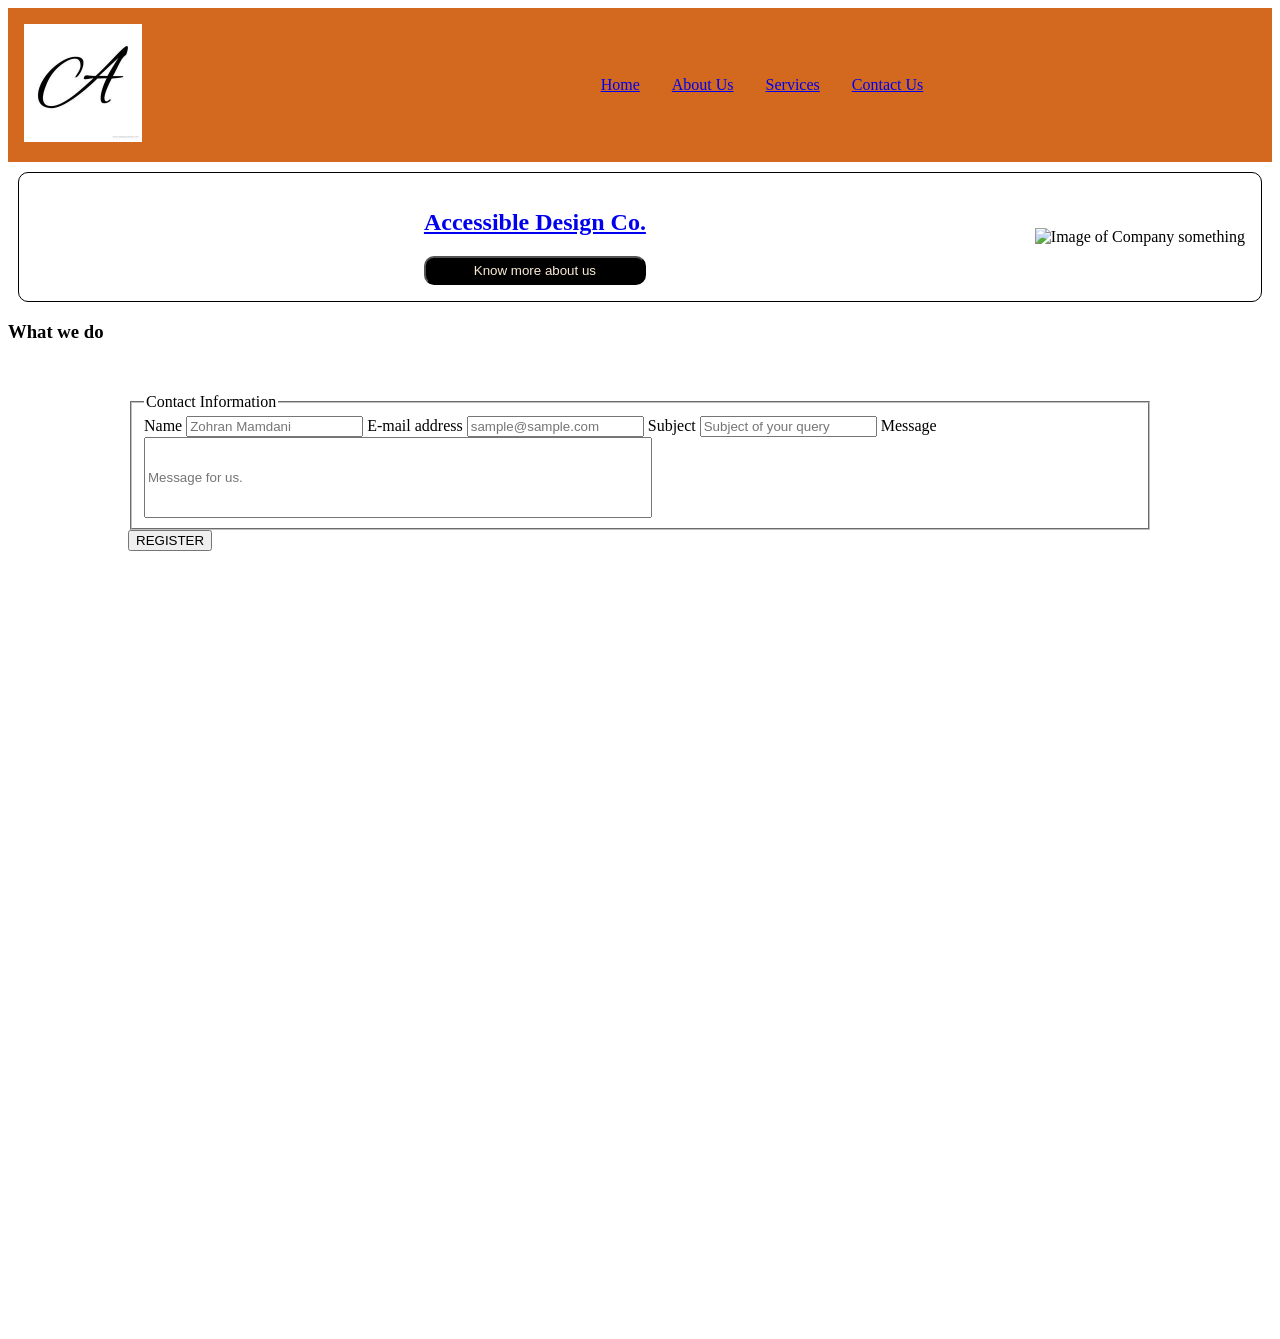
==== index.html @ e052a1d8 "adding a modified html and css" ====
<!DOCTYPE html>
<html lang="en">
<head>
    <meta charset="UTF-8">
    <meta name="viewport" content="width=, initial-scale=1.0">
    <link rel="stylesheet" href="/style.css">
    <title>Accessible Design Co.</title>
</head>
<body>
    <nav class="nav-bar">
        <div class="co-logo">
            <img src="/images/Company Logo.jpg" alt="Company logo.">
        </div>
        <ul id="nav-elements">
            <li><a href="/home.html">Home</a></li>
            <li><a href="/AboutUs.html">About Us</a></li>
            <li><a href="/Services.html">Services</a></li>
            <li><a href="/ContactUs.html">Contact Us</li>
        </ul> 
    </nav>

    <section class="header">    
        <div class="co-name">
            <h1>Accessible Design Co.</h1>
            <button type="button" class="about-us-button"><a href="/AboutUs.html">Know more about us</a></button>
        </div>
        <div class="image">
            <img src="" alt="Image of Company something">
        </div>
    </section>

    <article class="about-info">
        <div class="about-us">
            <h3>What we do</h3>
        </div>
    </article>

    <section class="services">
        <div class="">

        </div>
    </section>

    <section class="contact-form">
        <form action="none" method="POST">
        <fieldset class="Name">
          <legend>Contact Information</legend>
          <label for="customer-name">Name</label>
          <input type="text" id="costumer-name" placeholder="Zohran Mamdani"/>
          <label for="customer-email">E-mail address</label>
          <input type="email" id="customer-email" placeholder="sample@sample.com"/>
          <label for="Subject">Subject</label>
          <input type="text" id="Subject" placeholder="Subject of your query">
          <label for="customer-message">Message</label>
          <input type="text" id="customer-message" placeholder="Message for us."/>
        </fieldset>
        <input type="submit" value="REGISTER">
    </section>
</body>
</html>
---- style.css ----
.nav-bar{
    display: flex;
    justify-content: space-between;
    align-items: center;
    padding: 1rem;
    background-color: chocolate;
    color: bisque;
}

#nav-elements{
    display: flex;
    justify-content: flex-end;
    list-style: none;
    gap: 2rem;
}

.nav-elements a:hover{
    color: purple;
}

.co-logo img{
    width:50%;
    height: auto;
}

.header{
    display: flex;
    justify-content: space-between;
    align-items: center;
    padding: 1rem;
    border: 1px solid black;
    border-radius: 10px;
    margin: 10px;
}

.co-name{
    display: flex;
    flex-direction: column;
    justify-content: flex-start;
}

.about-us-button{
    border-radius: 10px;
    background-color: black;
    padding-top: 5px;
    padding-bottom: 5px;
    padding-right: 10px;
    padding-left: 10px;

}
.about-us-button a{
    color: antiquewhite;
    background-color: black;
    text-decoration: none;
}

.contact-form{
    width: 80vw;
    height: 70vw;
    margin: 50px auto;
    display: flex;
    flex-direction: column;
    border-radius: 10px;
}

#customer-message{
    resize: none;
    height: 75px;
    width: 500px;
}
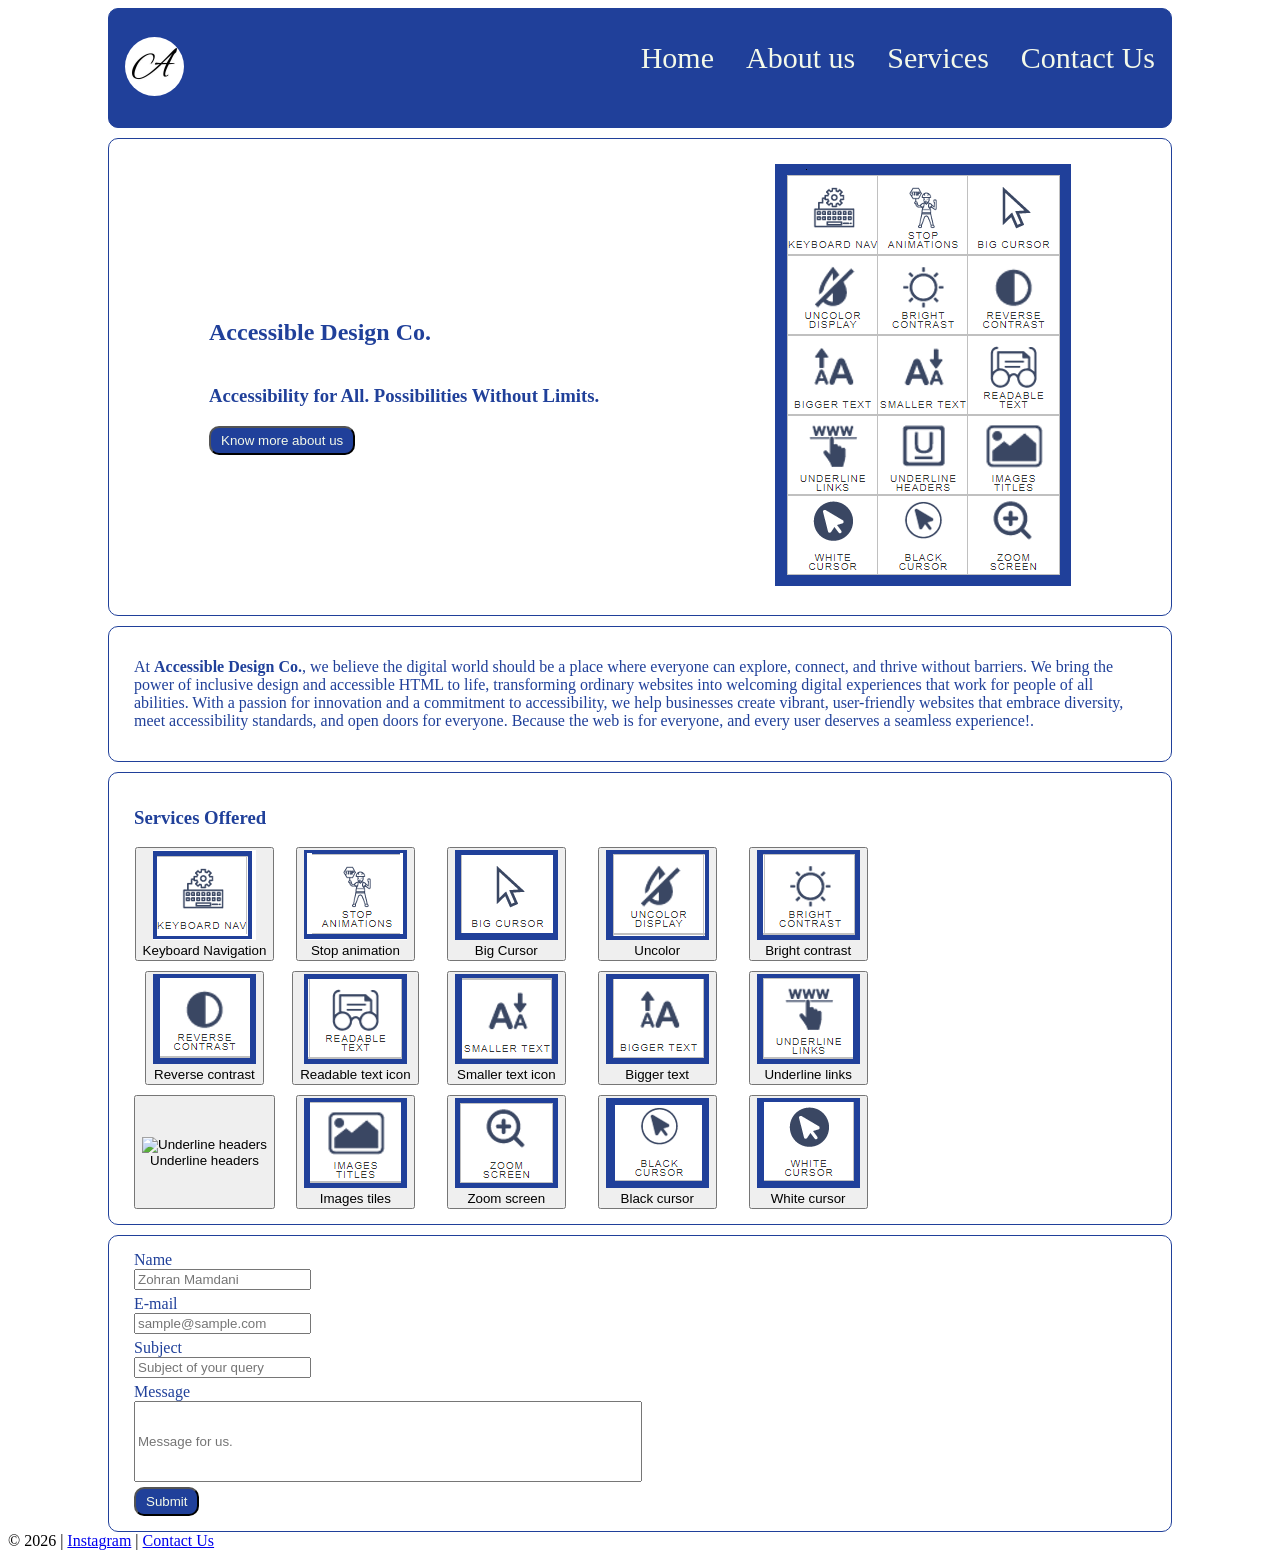
==== commit 7b78022a: "completed html and uploaded images" ====
--- a/index.html
+++ b/index.html
@@ -7,54 +7,123 @@
     <title>Accessible Design Co.</title>
 </head>
 <body>
-    <nav class="nav-bar">
-        <div class="co-logo">
-            <img src="/images/Company Logo.jpg" alt="Company logo.">
-        </div>
-        <ul id="nav-elements">
-            <li><a href="/home.html">Home</a></li>
-            <li><a href="/AboutUs.html">About Us</a></li>
-            <li><a href="/Services.html">Services</a></li>
-            <li><a href="/ContactUs.html">Contact Us</li>
-        </ul> 
-    </nav>
+    <main>
+        <nav class="nav-bar">
+            <div class="co-logo">
+                <img src="/images/Company Logo.jpg" alt="Company logo.">
+            </div>
+            <ul id="nav-elements">
+                <li><a href="#nav-bar" style="text-decoration: none;">Home</a></li>
+                <li><a href="/AboutUs.html" style="text-decoration: none;">About us</a</li>
+                <li><a href="/Services.html" style="text-decoration: none;">Services</a></li>
+                <li><a href="/ContactUs.html" style="text-decoration: none;">Contact Us</a></li>
+            </ul> 
+        </nav>
 
-    <section class="header">    
-        <div class="co-name">
-            <h1>Accessible Design Co.</h1>
-            <button type="button" class="about-us-button"><a href="/AboutUs.html">Know more about us</a></button>
-        </div>
-        <div class="image">
-            <img src="" alt="Image of Company something">
-        </div>
-    </section>
+        <section class="header">    
+            <div class="co-name">
+                <h1>Accessible Design Co.</h1>
+                <h3>Accessibility for All. Possibilities Without Limits.</h3>
+                <button type="button" class="about-us-button"><a href="/AboutUs.html">Know more about us</a></button>
+            </div>
+            <div class="image">
+                <img src="/images/Side image.png" alt="Image of Company Services.">
+            </div>
+        </section>
 
-    <article class="about-info">
-        <div class="about-us">
-            <h3>What we do</h3>
-        </div>
-    </article>
+        <article class="about-info">
+            <div class="about-us">
+                <p>At <b>Accessible Design Co.</b>, we believe the digital world should be a place where everyone can explore, connect, and thrive without barriers. We bring the power of inclusive design and accessible HTML to life, transforming ordinary websites into welcoming digital experiences that work for people of all abilities. With a passion for innovation and a commitment to accessibility, we help businesses create vibrant, user-friendly websites that embrace diversity, meet accessibility standards, and open doors for everyone. Because the web is for everyone, and every user deserves a seamless experience!.</p>
+            </div>
+        </article>
 
-    <section class="services">
-        <div class="">
+        <section class="services">
+            <h3>Services Offered</h3>
+            <div class="offered-services">
+                <button class="icon-text-button">
+                    <img src="/images/Service 1.png" alt="Keyboard navigation icon">
+                    <label>Keyboard Navigation</label>
+                </button>
+                <button class="icon-text-button">
+                    <img src="/images/Service 2.png" alt="Stop animation icon">
+                    <label>Stop animation</label>
+                </button>
+                <button class="icon-text-button">
+                    <img src="/images/Service 3.png" alt="Big Cursor icon">                
+                    <label>Big Cursor</label>
+                </button>
+                <button class="icon-text-button">
+                    <img src="/images/Service 4.png" alt="Uncolor icon">
+                    <label>Uncolor</label>
+                </button>
+                <button class="icon-text-button">
+                    <img src="/images/Service 5.png" alt="Bright contrast icon">
+                    <label>Bright contrast</label>
+                </button>
+                <button class="icon-text-button">
+                    <img src="/images/Service 6.png" alt="Reverse contrast icon">
+                    <label>Reverse contrast</label>
+                </button>
+                <button class="icon-text-button">
+                    <img src="/images/Service 7.png" alt="Readable text icon">
+                    <label>Readable text icon</label>
+                </button>
+                <button class="icon-text-button">
+                    <img src="/images/Service 8.png" alt="Smaller text icon">
+                    <label>Smaller text icon</label>
+                </button>
+                <button class="icon-text-button">
+                    <img src="/images/Service 9.png" alt="Bigger text icon">
+                    <label>Bigger text</label>
+                </button>
+                <button class="icon-text-button">
+                    <img src="/images/Service 10.png" alt="Underline link icon">
+                    <label>Underline links</label>
+                </button>
+                <button class="icon-text-button">
+                    <img src="/images/Service 11.png" alt="Underline headers">
+                    <label>Underline headers</label>
+                </button>
+                <button class="icon-text-button">
+                    <img src="/images/Service 12.png" alt="Images tiles icon">
+                    <label>Images tiles</label>
+                </button>
+                <button class="icon-text-button">
+                    <img src="/images/Service 13.png" alt="Zoom screen icon">
+                    <label>Zoom screen</label>
+                </button>
+                <button class="icon-text-button">
+                    <img src="/images/Service 14.png" alt="Black cursor icon">
+                    <label>Black cursor</label>
+                </button>
+                <button class="icon-text-button">
+                    <img src="/images/Service 15.png" alt="White cursor icon">
+                    <label>White cursor</label>
+                </button>
+            </div>
+        </section>
 
-        </div>
-    </section>
-
-    <section class="contact-form">
-        <form action="none" method="POST">
-        <fieldset class="Name">
-          <legend>Contact Information</legend>
-          <label for="customer-name">Name</label>
-          <input type="text" id="costumer-name" placeholder="Zohran Mamdani"/>
-          <label for="customer-email">E-mail address</label>
-          <input type="email" id="customer-email" placeholder="sample@sample.com"/>
-          <label for="Subject">Subject</label>
-          <input type="text" id="Subject" placeholder="Subject of your query">
-          <label for="customer-message">Message</label>
-          <input type="text" id="customer-message" placeholder="Message for us."/>
-        </fieldset>
-        <input type="submit" value="REGISTER">
-    </section>
+        <form class="contact-form">
+            <div class= "c-name">
+                <label for="customer-name">Name</label>
+                <input type="text" id="costumer-name" placeholder="Zohran Mamdani"/>
+            </div>
+            <div class="c-name">
+                <label for="customer-email">E-mail</label>
+                <input type="email" id="customer-email" placeholder="sample@sample.com"/>
+            </div>
+            <div class="c-subject">
+                <label for="Subject">Subject</label>
+                <input type="text" id="Subject" placeholder="Subject of your query">
+            </div>
+            <div class="c-message">
+                <label for="customer-message">Message</label>
+                <input type="text" id="customer-message" placeholder="Message for us."/>
+            </div>
+            <button type="button" class="submit-button">Submit</button>
+        </form>
+    </main>
+    
+    <footer id="footerSection">&copy 2026 | <a href="#blank">Instagram</a> | <a href="/ContactUS.html">Contact Us</a></footer>
 </body>
 </html>
--- a/style.css
+++ b/style.css
@@ -1,70 +1,162 @@
 .nav-bar{
+    margin-left: 100px;
+    margin-right: 100px;
     display: flex;
     justify-content: space-between;
     align-items: center;
     padding: 1rem;
-    background-color: chocolate;
+    background-color: #20409A;
     color: bisque;
+    border: 0.5px solid #20409A;
+    border-radius: 10px;
+    color: #F4F9E9;
 }
 
 #nav-elements{
-    display: flex;
-    justify-content: flex-end;
+    display: inline-flex;
+    align-self: flex-start;
+    flex-direction: row;
     list-style: none;
     gap: 2rem;
+    padding-bottom: 20px;
+    }
+
+#nav-elements a{
+    text-decoration: none;
+    font-size: 30px;
+    color: #F4F9E9;
 }
 
-.nav-elements a:hover{
-    color: purple;
+#nav-elements a:hover{
+    color: red;
 }
 
 .co-logo img{
-    width:50%;
+    width:25%;
     height: auto;
+    border-radius: 50px;
+    border: 1 px solid bisque;
+}
+
+.submit a:hover{
+    border-color: darkgreen;    
 }
 
 .header{
     display: flex;
     justify-content: space-between;
     align-items: center;
-    padding: 1rem;
-    border: 1px solid black;
+    padding-top: 25px;
+    padding-bottom: 25px;
+    padding-left: 100px;
+    padding-right: 100px;
+    border: 1px solid #20409A;
     border-radius: 10px;
     margin: 10px;
+    margin-left: 100px;
+    margin-right: 100px;
+    color: #20409A;
+}
+
+.about-us{
+    display: flex;
+    justify-content: center;
+    padding-top: 15px;
+    padding-bottom: 15px;
+    padding-left: 25px;
+    padding-right: 25px;
+    border: 1px solid #20409A;
+    border-radius: 10px;
+    margin-left: 100px;
+    margin-right: 100px;
+    color: #20409A;
 }
 
 .co-name{
-    display: flex;
+    display: inline-flex;
     flex-direction: column;
-    justify-content: flex-start;
+
 }
 
 .about-us-button{
     border-radius: 10px;
-    background-color: black;
+    background-color: #20409A;
     padding-top: 5px;
     padding-bottom: 5px;
     padding-right: 10px;
     padding-left: 10px;
+    width:fit-content;
+}
 
-}
 .about-us-button a{
-    color: antiquewhite;
-    background-color: black;
+    color: #F4F9E9;
+    background-color: #20409A;
     text-decoration: none;
 }
 
 .contact-form{
-    width: 80vw;
-    height: 70vw;
-    margin: 50px auto;
     display: flex;
+    justify-content: center;
+    padding-top: 15px;
+    padding-bottom: 15px;
+    padding-left: 25px;
+    padding-right: 25px;
+    border: 1px solid #20409A;
+    border-radius: 10px;
+    margin-left: 100px;
+    margin-right: 100px;
+    color: #20409A;
     flex-direction: column;
-    border-radius: 10px;
+    gap: 5px;
+}
+
+textarea {
+  resize: none;
+  height: 75px;
 }
 
 #customer-message{
     resize: none;
     height: 75px;
     width: 500px;
+}
+
+.submit-button{
+    border-radius: 10px;
+    background-color: #20409A;
+    padding-top: 5px;
+    padding-bottom: 5px;
+    padding-right: 10px;
+    padding-left: 10px;
+    width:fit-content;
+    color: #F4F9E9;
+}
+
+.services{
+    display: flex;
+    flex-direction: column;
+    border-radius: 10px;
+    border: 1px solid #20409A;
+    color: #20409A;
+    padding-top: 15px;
+    padding-bottom: 15px;
+    padding-left: 25px;
+    padding-right: 25px;
+    margin-top: 10px;
+    margin-left: 100px;
+    margin-right: 100px;
+    margin-bottom: 10px;
+    justify-content:right;
+}
+
+.offered-services{
+    display: grid;
+    grid-template-columns:  1fr 1fr 1fr 1fr 1fr;
+    width:fit-content;
+    gap: 10px;
+    justify-items: center;
+}
+
+label{
+    display: block;
 }
